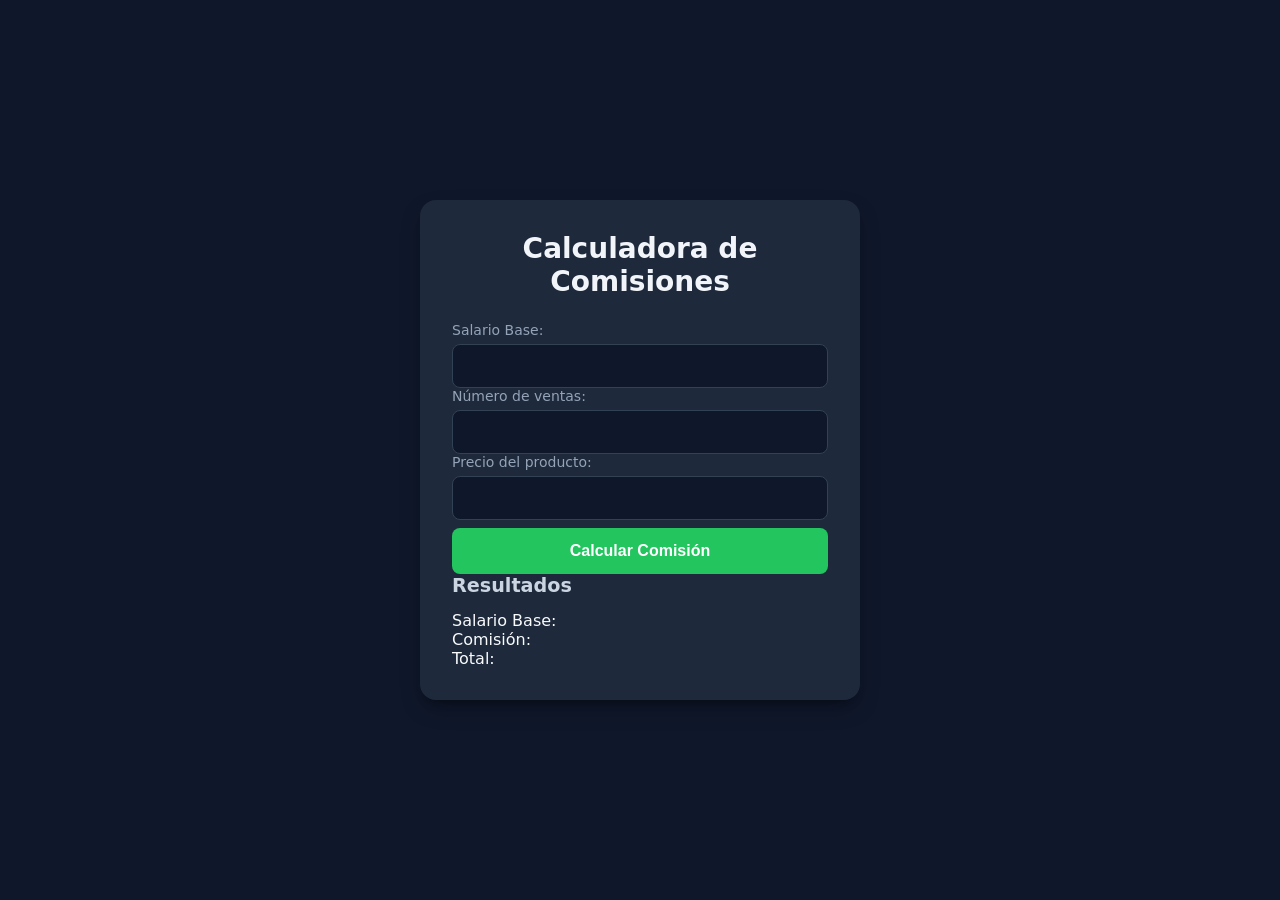
==== index.html @ a9b3169b "Cambio de nombre de html a index para vercel" ====
<!DOCTYPE html>
<html lang="es">
<head>
    <meta charset="UTF-8">
    <title>Calculadora de Comisiones</title>
    <link rel="stylesheet" href="ventas.css">
    <script src="ventas.js"></script>
    <script src="utilitarios.js"></script>     
</head>
<body>

    <div class="contenedor">
        <h1>Calculadora de Comisiones</h1>

        <label>Salario Base:</label>
        <input type="text" id="txtSueldoBase">
        <label>Número de ventas:</label>
        <input type="text" id="txtVentas">

        <label>Precio del producto:</label>
        <input type="text" id="txtPrecio">

        <button onclick="calcular()">Calcular Comisión</button>

        <h2>Resultados</h2>
        <p>Salario Base: <span id="spSueldoBase"></span></p>
        <p>Comisión: <span id="spComision"></span></p>
        <p>Total: <span id="spTotal"></span></p>
    </div>

    
</body>
</html>
---- ventas.css ----
/* ==========================================
   RESET & ESTILOS GLOBALES
   ========================================== */
* {
    box-sizing: border-box;
    margin: 0;
    padding: 0;
}

body {
    font-family: system-ui, -apple-system, BlinkMacSystemFont, 'Segoe UI', Roboto, Oxygen, Ubuntu, Cantarell, sans-serif;
    background-color: #0f172a;
    color: #f8fafc;
    display: flex;
    justify-content: center;
    align-items: center;
    min-height: 100vh;
    padding: 20px; /* Evita que el contenedor pegue a los bordes en pantallas mini */
}

/* ==========================================
   CONTENEDOR PRINCIPAL (Mobile First)
   ========================================== */
.contenedor {
    background-color: #1e293b;
    padding: 24px;
    border-radius: 16px;
    width: 100%;
    max-width: 400px; /* Crecimiento máximo elegante */
    box-shadow: 0 10px 25px -5px rgba(0, 0, 0, 0.3), 0 8px 10px -6px rgba(0, 0, 0, 0.3);
}

h1 {
    font-size: 1.5rem;
    font-weight: 700;
    margin-bottom: 24px;
    text-align: center;
    color: #f1f5f9;
}

/* ==========================================
   FORMULARIO & CAMPOS
   ========================================== */
.campo {
    margin-bottom: 16px;
}

label {
    display: block;
    font-size: 0.875rem;
    font-weight: 500;
    margin-bottom: 6px;
    color: #94a3b8;
}

input {
    width: 100%;
    padding: 12px;
    background-color: #0f172a;
    border: 1px solid #334155;
    border-radius: 8px;
    color: white;
    font-size: 1rem;
    transition: border-color 0.2s, box-shadow 0.2s;
}

input:focus {
    outline: none;
    border-color: #22c55e;
    box-shadow: 0 0 0 3px rgba(34, 197, 94, 0.2);
}

/* ==========================================
   BOTÓN INTERACTIVO
   ========================================== */
button {
    width: 100%;
    padding: 14px;
    background-color: #22c55e;
    border: none;
    border-radius: 8px;
    color: white;
    font-size: 1rem;
    font-weight: 600;
    cursor: pointer;
    transition: background-color 0.2s, transform 0.1s;
    margin-top: 8px;
}

button:hover {
    background-color: #16a34a;
}

button:active {
    transform: scale(0.98); /* Efecto feedback táctil en celulares */
}

/* ==========================================
   SECCIÓN DE RESULTADOS
   ========================================== */
.resultados {
    margin-top: 28px;
    padding-top: 20px;
    border-top: 1px solid #334155;
}

h2 {
    font-size: 1.2rem;
    margin-bottom: 14px;
    color: #cbd5e1;
}

.resultados p {
    font-size: 0.95rem;
    color: #94a3b8;
    display: flex;
    justify-content: space-between; /* Alinea los valores a la derecha elegantemente */
    margin-bottom: 10px;
}

.resultados span {
    font-weight: 600;
    color: #f1f5f9;
}

.resultados .total {
    font-size: 1.1rem;
    color: #f8fafc;
    margin-top: 12px;
    padding-top: 8px;
    border-top: 1px dashed #334155;
}

.resultados .total span {
    color: #22c55e; /* Resalta el total con el verde de la marca */
    font-size: 1.2rem;
}

/* ==========================================
   MEDIA QUERIES (Ajustes finos para Tablets/Desktop)
   ========================================== */
@media (min-width: 600px) {
    .contenedor {
        padding: 32px;
        max-width: 440px;
    }
    
    h1 {
        font-size: 1.75rem;
    }
}
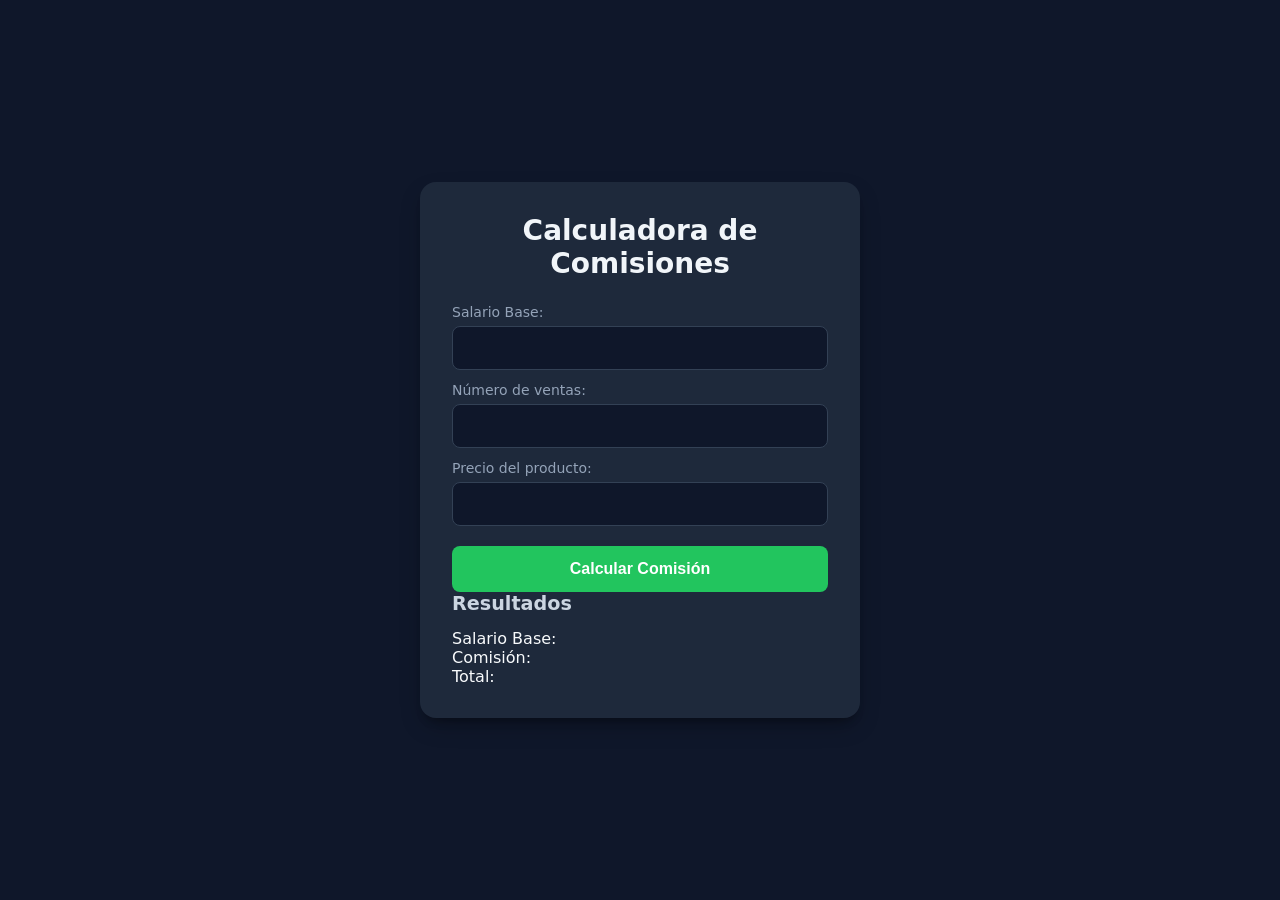
==== commit 0863b9ff: "Validaciones con IA y responsive" ====
--- a/index.html
+++ b/index.html
@@ -13,12 +13,16 @@
         <h1>Calculadora de Comisiones</h1>
 
         <label>Salario Base:</label>
-        <input type="text" id="txtSueldoBase">
+        <input type="text" id="txtSueldoBase" onblur="validarCampo('txtSueldoBase', 'errorSueldoBase')">
+        <span id="errorSueldoBase" class="mensaje-error"></span>
+
         <label>Número de ventas:</label>
-        <input type="text" id="txtVentas">
+        <input type="text" id="txtVentas" onblur="validarCampo('txtVentas', 'errorVentas')">
+        <span id="errorVentas" class="mensaje-error"></span>
 
         <label>Precio del producto:</label>
-        <input type="text" id="txtPrecio">
+        <input type="text" id="txtPrecio" onblur="validarCampo('txtPrecio', 'errorPrecio')">
+        <span id="errorPrecio" class="mensaje-error"></span>
 
         <button onclick="calcular()">Calcular Comisión</button>
 
--- a/ventas.css
+++ b/ventas.css
@@ -148,4 +148,16 @@
     h1 {
         font-size: 1.75rem;
     }
+}
+
+/* ==========================================
+   VALIDACIONES DE ERROR
+   ========================================== */
+.mensaje-error {
+    color: #ef4444; /* Rojo llamativo acorde a tu paleta oscura */
+    font-style: italic;
+    font-size: 0.825rem;
+    display: block;
+    margin-top: 4px;
+    margin-bottom: 12px; /* Espaciado con el siguiente elemento */
 }
